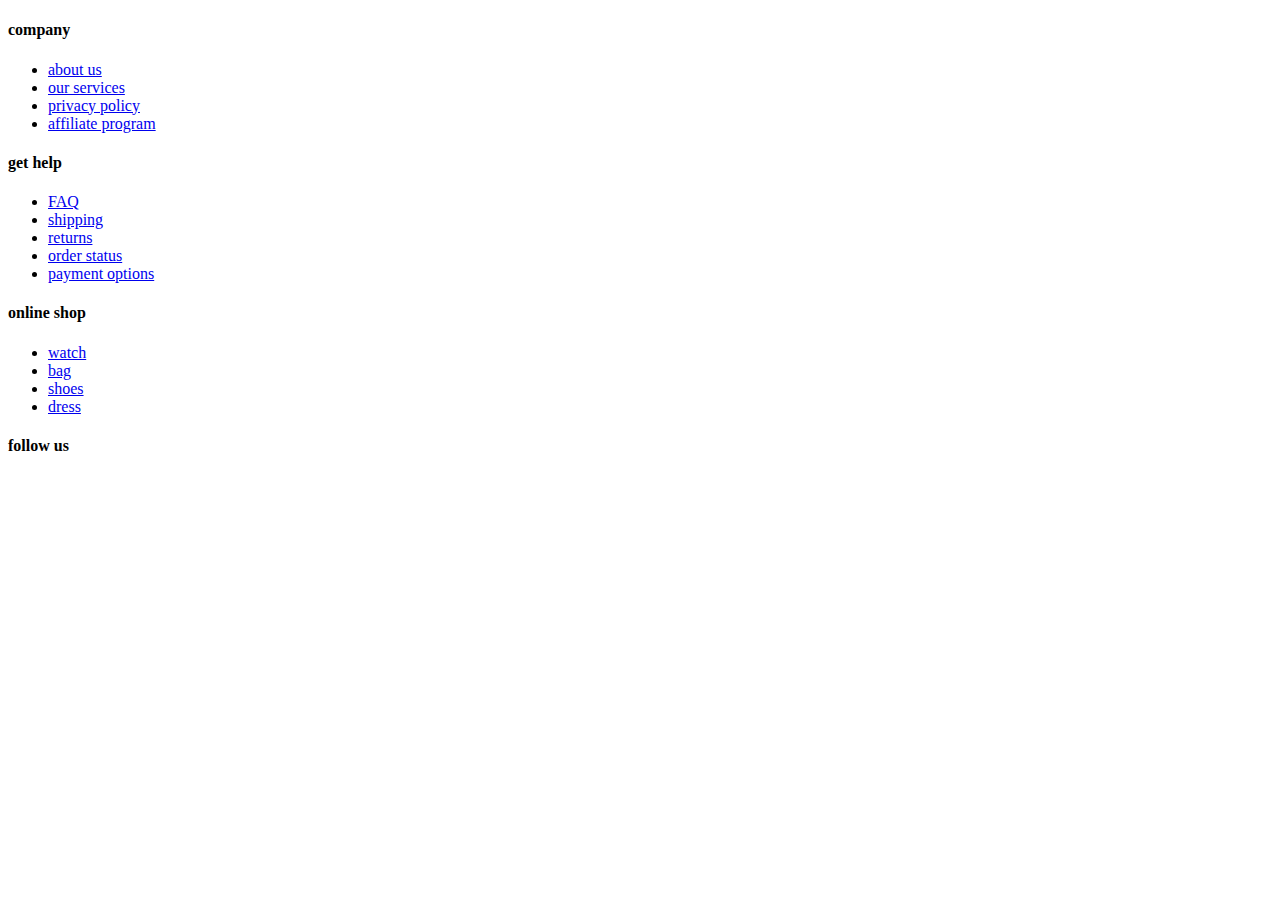
==== new.html @ fc2cc7df "almost final update" ====
<!DOCTYPE html>
<html lang="en">
<head>
  <title>Footer Design</title>
  <meta charset="utf-8">
  <meta name="viewport" content="width=device-width, initial-scale=1">
</head>
<body>

  <footer class="footer">
  	 <div class="container">
  	 	<div class="row">
  	 		<div class="footer-col">
  	 			<h4>company</h4>
  	 			<ul>
  	 				<li><a href="#">about us</a></li>
  	 				<li><a href="#">our services</a></li>
  	 				<li><a href="#">privacy policy</a></li>
  	 				<li><a href="#">affiliate program</a></li>
  	 			</ul>
  	 		</div>
  	 		<div class="footer-col">
  	 			<h4>get help</h4>
  	 			<ul>
  	 				<li><a href="#">FAQ</a></li>
  	 				<li><a href="#">shipping</a></li>
  	 				<li><a href="#">returns</a></li>
  	 				<li><a href="#">order status</a></li>
  	 				<li><a href="#">payment options</a></li>
  	 			</ul>
  	 		</div>
  	 		<div class="footer-col">
  	 			<h4>online shop</h4>
  	 			<ul>
  	 				<li><a href="#">watch</a></li>
  	 				<li><a href="#">bag</a></li>
  	 				<li><a href="#">shoes</a></li>
  	 				<li><a href="#">dress</a></li>
  	 			</ul>
  	 		</div>
  	 		<div class="footer-col">
  	 			<h4>follow us</h4>
  	 			<div class="social-links">
  	 				<a href="#"><i class="fab fa-facebook-f"></i></a>
  	 				<a href="#"><i class="fab fa-twitter"></i></a>
  	 				<a href="#"><i class="fab fa-instagram"></i></a>
  	 				<a href="#"><i class="fab fa-linkedin-in"></i></a>
  	 			</div>
  	 		</div>
  	 	</div>
  	 </div>
  </footer>

</body>
</html>
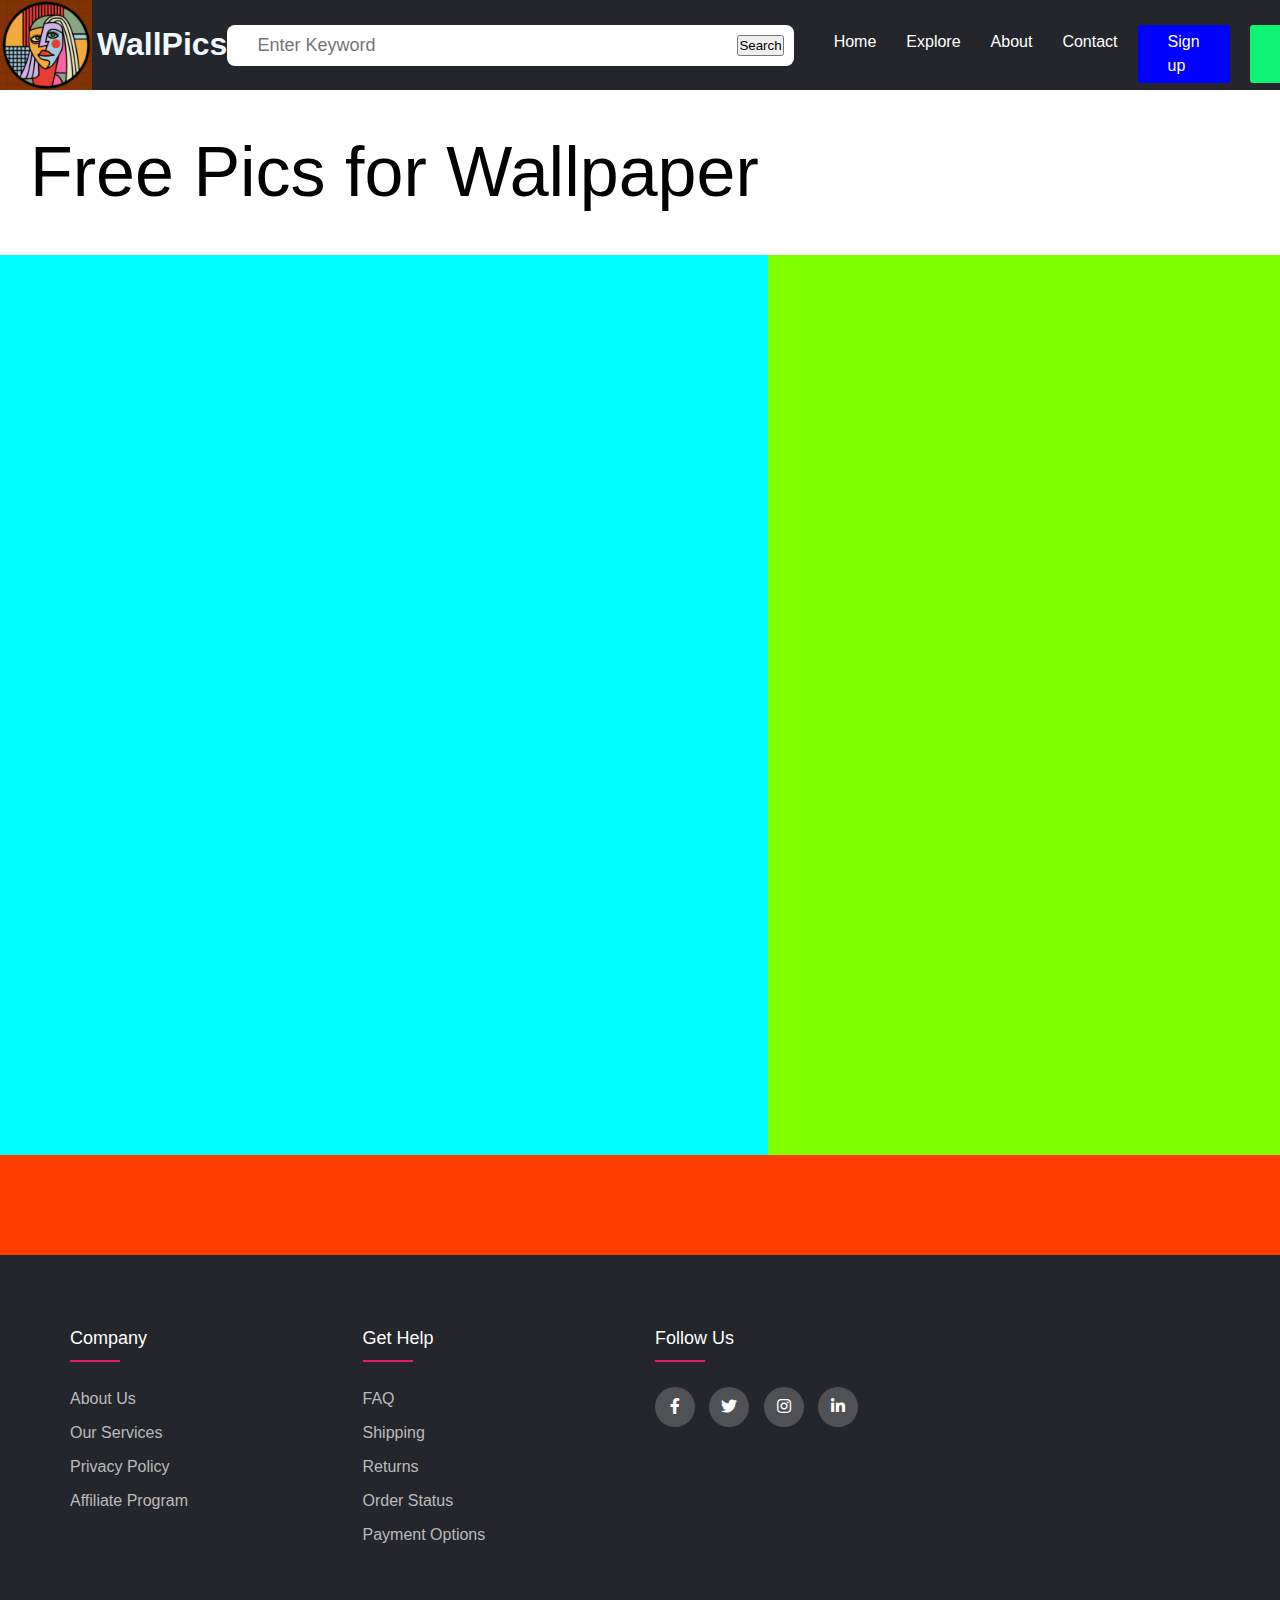
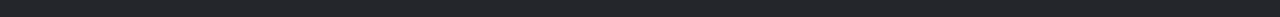
==== commit 2faceca9: "almost done" ====
--- a/new.html
+++ b/new.html
@@ -4,10 +4,100 @@
   <title>Footer Design</title>
   <meta charset="utf-8">
   <meta name="viewport" content="width=device-width, initial-scale=1">
+  <link rel="stylesheet" href="css/new.css">
+  <link rel="stylesheet" type="text/css" href="https://cdnjs.cloudflare.com/ajax/libs/font-awesome/5.15.1/css/all.min.css">
 </head>
 <body>
+      
+	<!-- html for header-->
+	   <div class="header">
 
-  <footer class="footer">
+		<div class="logo">
+			<img class="logo" src="image/Logo.png" alt="logo"><h1 >  WallPics</h1>
+		</div>
+
+		<div class="company-name">
+			
+		</div>
+		
+		<div class="search">
+			<form action="" >
+				<input type="text" placeholder="Enter Keyword">
+				<button type="submit">Search</button>
+			</form>
+		</div>
+
+		<div class="nav-links">
+			<ul class="nav-links">
+				<li><a  href="">Home</a></li>
+				<li><a  href="">Explore</a></li>
+				<li><a  href="">About</a></li>
+				<li><a  href="">Contact</a></li>
+				</ul>
+			   
+		</div>
+
+		<div>
+			<ul class="log">
+				<li class="sign">Sign up</li>
+				<li class="log-in">Log In</li>
+			</ul>
+		</div>
+
+
+
+
+
+
+
+
+
+
+
+	   </div>
+
+
+
+<!-- html for body content-->
+ 
+<p class="big_name">Free Pics for Wallpaper</p>
+
+      <div class="body-parent">
+
+		<div class="image-gallery">
+			
+	
+		</div>
+
+		<div class="filter">
+
+		</div>
+
+
+
+
+
+
+
+
+
+
+
+
+
+
+
+
+
+	  </div>
+
+
+
+
+
+
+<!-- html for footer-->
+   <footer class="footer">
   	 <div class="container">
   	 	<div class="row">
   	 		<div class="footer-col">
@@ -30,15 +120,6 @@
   	 			</ul>
   	 		</div>
   	 		<div class="footer-col">
-  	 			<h4>online shop</h4>
-  	 			<ul>
-  	 				<li><a href="#">watch</a></li>
-  	 				<li><a href="#">bag</a></li>
-  	 				<li><a href="#">shoes</a></li>
-  	 				<li><a href="#">dress</a></li>
-  	 			</ul>
-  	 		</div>
-  	 		<div class="footer-col">
   	 			<h4>follow us</h4>
   	 			<div class="social-links">
   	 				<a href="#"><i class="fab fa-facebook-f"></i></a>
--- a/css/new.css
+++ b/css/new.css
@@ -0,0 +1,243 @@
+html, body {
+    margin: 0;
+    padding: 0;
+    height: 100vh;
+    width: 100%;
+    
+}
+
+
+.header {
+    background: #24262b;
+    height: 90px;
+    display: flex;
+    justify-content: space-around;
+    box-sizing: border-box;
+}
+
+.logo {
+    height: 90px;
+    display: flex;
+    
+}
+
+.logo h1 {
+   color: aliceblue;
+   padding-top: 20px; 
+   padding-left: 5px;
+}
+
+.search {
+   padding-top: 25px;
+   
+}
+
+.search form {
+    background: #fff;
+    padding: 10px;
+    border-radius: 8px;
+    display: flex;
+     
+}
+
+.search form input {
+    border: none;
+    outline: none;
+    padding: 0 20px;
+    font-size: 18px;
+    width: 500px;
+}
+
+.nav-links {
+    color: #fff;
+    display: flex;
+    padding-left: 10px;
+    padding-top: 15px;
+}
+
+.nav-links li {
+    display: inline-block;
+    margin: 0 10px;
+}
+
+.nav-links li a {
+  text-decoration: none;
+  color: #fff;
+  padding: 5px 0;
+  position: relative;
+}
+
+.nav-links li {
+    padding-left: 10px;
+}
+
+.nav-links li a::after {
+  content: '';
+  background: #ff3d00;
+  width: 0;
+  height: 2px;
+  position: absolute;
+  bottom: 0;
+  left: 0;
+  transition: width 0.5s;
+}
+
+.nav-links li a:hover::after {
+    width: 100%;
+}
+
+.log {
+    display: flex;
+    padding-left: 0;
+    padding-top: 25px;
+}
+
+.log li {
+    display: inline-block;
+    margin: 0 10px;
+}
+
+.sign {
+    background: blue;
+    color: #fff;
+    padding: 5px 30px;
+    border-radius: 3px;
+    cursor: pointer;
+}
+
+.log-in {
+    background: rgb(15, 243, 117);
+    color: #fff;
+    padding: 5px 30px;
+    border-radius: 3px;
+    cursor: pointer;
+}
+
+/* css for the body content goes here */
+
+.big_name {
+    font-size: 70px;
+    font-family: 'Gill Sans', 'Gill Sans MT', Calibri, 'Trebuchet MS', sans-serif;
+    margin: 30px 30px;
+}
+
+.body-parent {
+    background: #ff3d00;
+    display: flex;
+    box-sizing: border-box;
+    height: 1000px;
+    justify-content: space-between;
+}
+
+.image-gallery {
+    background: aqua;
+    height: 900px;
+    width: 60%;
+}
+
+.filter {
+    background: chartreuse;
+    height: 900px;
+    width: 40%;
+}
+
+
+
+
+
+/*  css for the footer goes here*/
+
+body{
+	line-height: 1.5;
+	font-family: 'Poppins', sans-serif;
+}
+*{
+	margin:0;
+	padding:0;
+	box-sizing: border-box;
+}
+.container{
+	max-width: 1170px;
+	margin:auto;
+}
+.row{
+	display: flex;
+	flex-wrap: wrap;
+}
+ul{
+	list-style: none;
+}
+.footer{
+	background-color: #24262b;
+    padding: 70px 0;
+    margin: auto 0;
+}
+.footer-col{
+   width: 25%;
+   padding: 0 15px;
+}
+.footer-col h4{
+	font-size: 18px;
+	color: #ffffff;
+	text-transform: capitalize;
+	margin-bottom: 35px;
+	font-weight: 500;
+	position: relative;
+}
+.footer-col h4::before{
+	content: '';
+	position: absolute;
+	left:0;
+	bottom: -10px;
+	background-color: #e91e63;
+	height: 2px;
+	box-sizing: border-box;
+	width: 50px;
+}
+.footer-col ul li:not(:last-child){
+	margin-bottom: 10px;
+}
+.footer-col ul li a{
+	font-size: 16px;
+	text-transform: capitalize;
+	color: #ffffff;
+	text-decoration: none;
+	font-weight: 300;
+	color: #bbbbbb;
+	display: block;
+	transition: all 0.3s ease;
+}
+.footer-col ul li a:hover{
+	color: #ffffff;
+	padding-left: 8px;
+}
+.footer-col .social-links a{
+	display: inline-block;
+	height: 40px;
+	width: 40px;
+	background-color: rgba(255,255,255,0.2);
+	margin:0 10px 10px 0;
+	text-align: center;
+	line-height: 40px;
+	border-radius: 50%;
+	color: #ffffff;
+	transition: all 0.5s ease;
+}
+.footer-col .social-links a:hover{
+	color: #24262b;
+	background-color: #ffffff;
+}
+
+/* responsive */
+
+@media(max-width: 767px){
+    .footer-col{
+      width: 50%;
+      margin-bottom: 30px;
+  }
+  }
+  @media(max-width: 574px){
+    .footer-col{
+      width: 100%;
+  }
+  }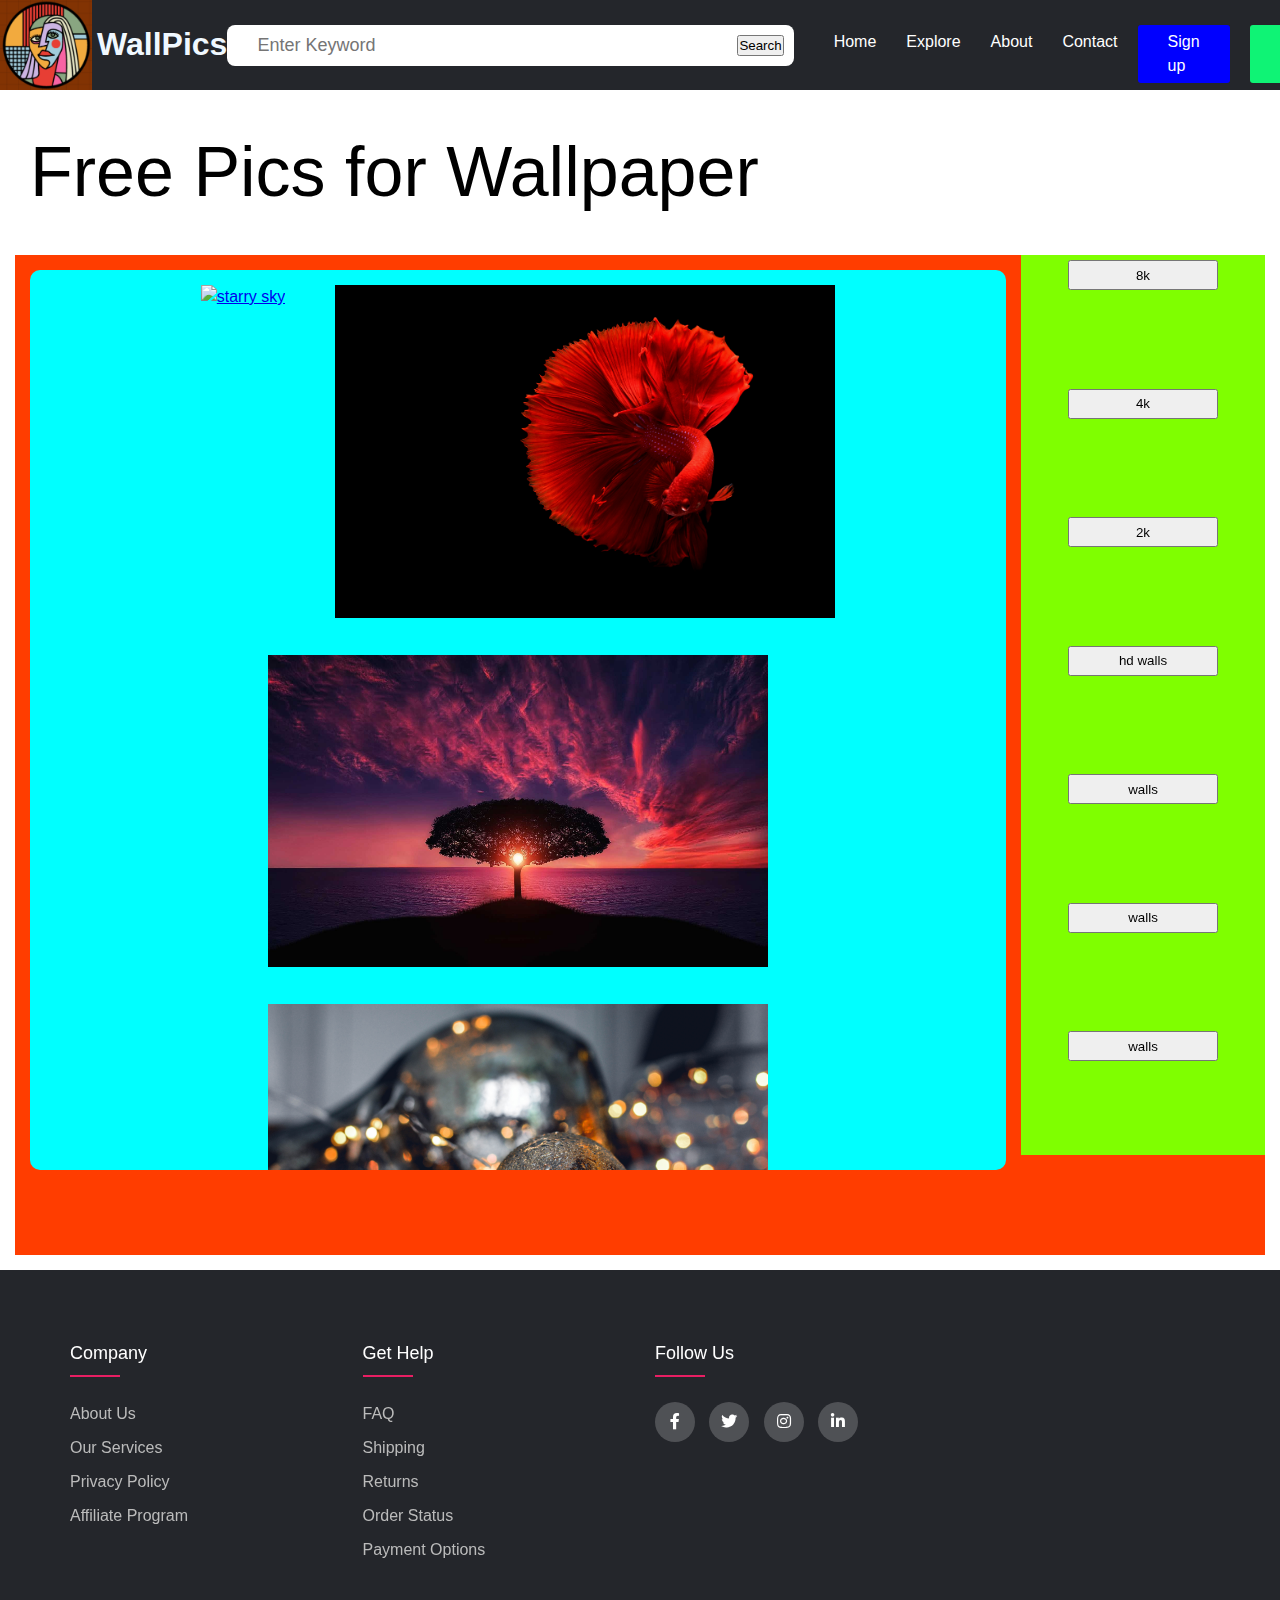
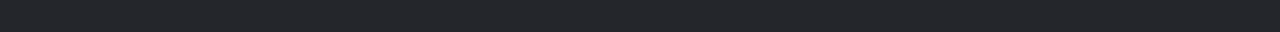
==== commit 55adacb3: "new update" ====
--- a/new.html
+++ b/new.html
@@ -65,12 +65,41 @@
       <div class="body-parent">
 
 		<div class="image-gallery">
-			
+			<div>   
+				<a href="image/starry sky.jpg"><img src="image/starry sky.jpg" alt="starry sky"></a>
+			 </div>
+	
+			 <div> 
+				<a href="image/red fish.jpg"><img src="image/red fish.jpg" alt=""></a>
+			 </div>
+	
+			 <div> 
+				<a href="image/The tree.jpg"><img src="image/The tree.jpg" alt=""></a>
+			 </div>
+
+			 <div> 
+				<a href="image/Fantasy bulb.jpg"><img src="image/Fantasy bulb.jpg" alt=""></a>
+			 </div>
+	
+			 <div> 
+				<a href="image/green landscape.jpg"><img src="image/green landscape.jpg" alt=""></a>
+			 </div>
+			  
+			 <div> 
+				<a href="image/night city.jpg"><img src="image/night city.jpg" alt=""></a>
+			 </div>
+	
 	
 		</div>
 
 		<div class="filter">
-
+            <button>8k</button>
+			<button>4k</button>
+			<button>2k</button>
+			<button>hd walls</button>
+			<button>walls</button>
+			<button>walls</button>
+			<button>walls</button>
 		</div>
 
 
--- a/css/new.css
+++ b/css/new.css
@@ -125,23 +125,45 @@
     background: #ff3d00;
     display: flex;
     box-sizing: border-box;
-    height: 1000px;
+    min-height: 1000px;
+    max-height: 2000px;
     justify-content: space-between;
+    margin: 15px 15px;
 }
 
 .image-gallery {
     background: aqua;
     height: 900px;
-    width: 60%;
+    width: 80%;
+    display: flex;
+    flex-wrap: wrap;
+    flex-direction: row;
+    margin: 15px 15px;
+    overflow: scroll;
+    justify-content: center;
+    border-radius: 10px;
+}
+
+.image-gallery img {
+    max-width: 500px;
+    max-height: 400px;
+    margin: 15px 25px;
 }
 
 .filter {
     background: chartreuse;
     height: 900px;
-    width: 40%;
-}
-
-
+    width: 20%;
+    display: inline-flex;
+    flex-wrap: wrap;
+    justify-content: space-evenly;
+}
+
+.filter button {
+    width: 150px;
+    height: 30px;
+    margin: 5px;
+}
 
 
 
@@ -170,7 +192,7 @@
 .footer{
 	background-color: #24262b;
     padding: 70px 0;
-    margin: auto 0;
+    margin: 10px 0;
 }
 .footer-col{
    width: 25%;
